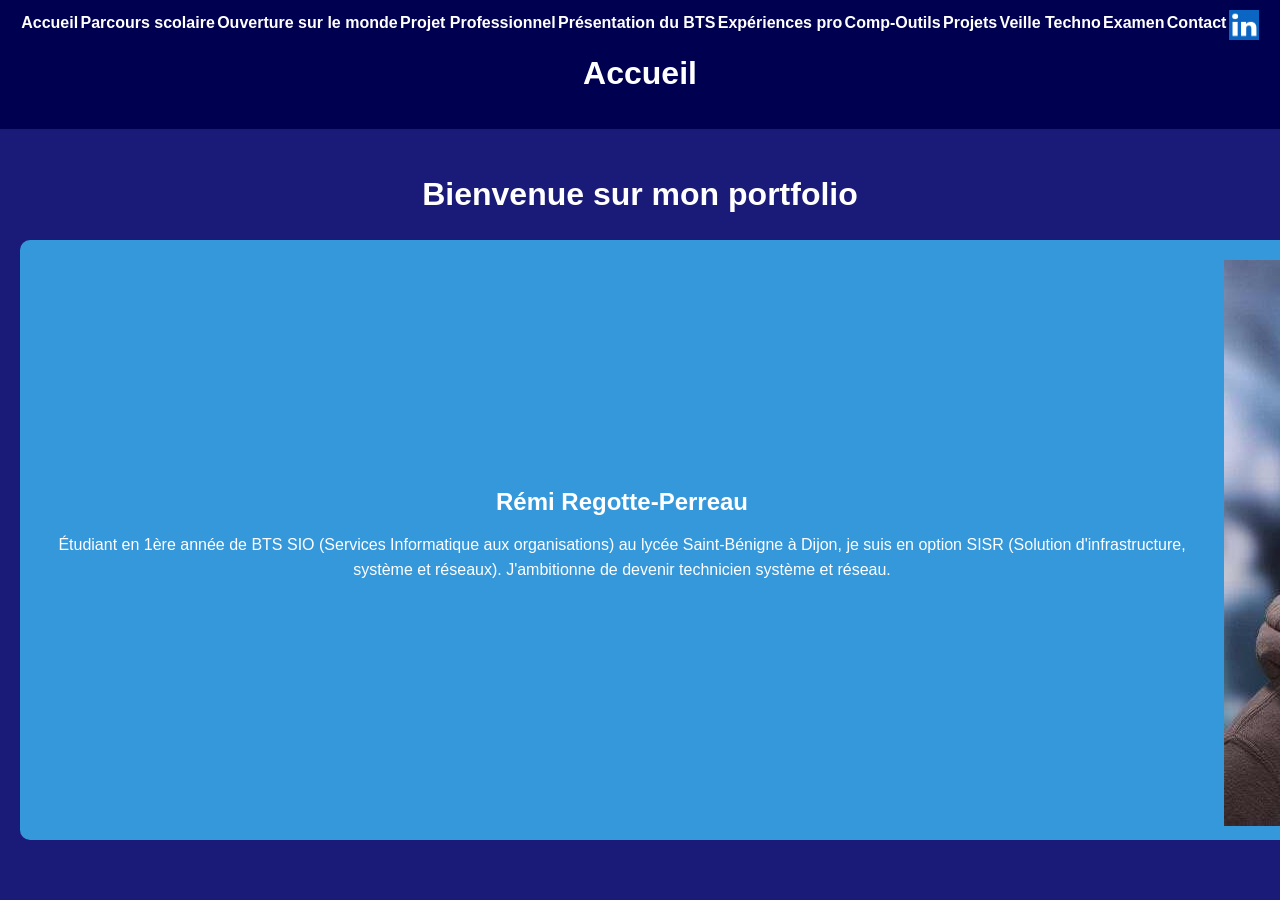
==== index.html @ 0761db09 "page acceuil devenu index" ====
<!DOCTYPE html>
<!DOCTYPE html>
<html lang="fr">
<head>
  <meta charset="UTF-8">
  <meta name="viewport" content="width=device-width, initial-scale=1.0">
  <title>Portfolio - Rémi Regotte-Perreau</title>
  <link rel="stylesheet" href="index.css">
</head>
<body>
    <header>
        <nav>
          <ul>
            <li><a href="index.html">Accueil</a></li>
            <li><a href="ParcourScolaire.html">Parcours scolaire</a></li>
            <li><a href="ouvertureSurLeMonde.html">Ouverture sur le monde</a></li>
            <li><a href="ProjetProfessionnel.html">Projet Professionnel</a></li>
            <li><a href="presentationDuBts.html">Présentation du BTS</a></li>
            <li><a href="ExpériencesProfessionnelles.html">Expériences pro</a></li>
            <li><a href="CompétenceEtOutils.html">Comp-Outils</a></li>
            <li><a href="projets.html">Projets</a>
            <li><a href="VeilleTechnologique.html">Veille Techno</a>
            <li><a href="examen.html">Examen</a></li>
            <li><a href="ContactezMoi.html">Contact</a> </li>
            <li><a href="https://www.linkedin.com/in/r%C3%A9mi-regotte-perreau/" target="_blank">
            <img src="screen/screen logo linkedin.png" alt="LinkedIn" style="width: 30px; height: 30px;">
          </a></li>
          </ul>
          <h3>Accueil</h3>
        </nav>
      </header>
  <main>
    <h1>Bienvenue sur mon portfolio</h1>
    <section class="intro">
      <div class="text">
        <h2>Rémi Regotte-Perreau</h2>
        <p>
          Étudiant en 1ère année de BTS SIO (Services Informatique aux organisations) au lycée Saint-Bénigne à Dijon, je suis en option SISR (Solution d'infrastructure, système et réseaux). J'ambitionne de devenir technicien système et réseau.
        </p>
      </div>
        <img src="screen/Photo pro.jpg">
      </div>
    </section>
  </main>
</body>
</html>
---- index.css ----
/* Reset CSS */
* {
    margin: 0;
    padding: 0;
    box-sizing: border-box;
  }
  
  body {
    font-family: Arial, sans-serif;
    background-color: #1a1a78;
    color: white;
    line-height: 1.6;
    margin: 0;
    padding: 0;
  }
  
  header {
    background-color: #000051;
    padding: 10px 20px;
  }
  
  nav ul {
    list-style: none;
    display: flex;
    justify-content: space-around;
  }
  
  nav a {
    text-decoration: none;
    color: white;
    font-weight: bold;
  }
  
  main {
    text-align: center;
    padding: 40px 20px;
  }
  
  h1 {
    font-size: 2em;
    margin-bottom: 20px;
  }

  h3 {
    font-size: 2em;
    margin-bottom: 20px;
    text-align: center;
  }
  
  .intro {
    display: flex;
    flex-wrap: wrap;
    justify-content: center;
    align-items: center;
    gap: 20px;
    background-color: #3498db;
    padding: 20px;
    border-radius: 10px;
    margin: 0 auto;
    height: 600px;
    width: 1600px;
  }
  
  .text {
    flex: 1;
    min-width: 300px;
  }
  
  .text h2 {
    font-size: 1.5em;
    margin-bottom: 10px;
    color: #fff;
  }
  
  .text p {
    margin-bottom: 20px;
    color: #ffffff;
  }
  
  .button {
    background-color: #b4d455;
    color: black;
    padding: 10px 20px;
    text-decoration: none;
    font-weight: bold;
    border-radius: 5px;
    transition: background 0.3s;
  }
  
  .button:hover {
    background-color: #99b63c;
  }
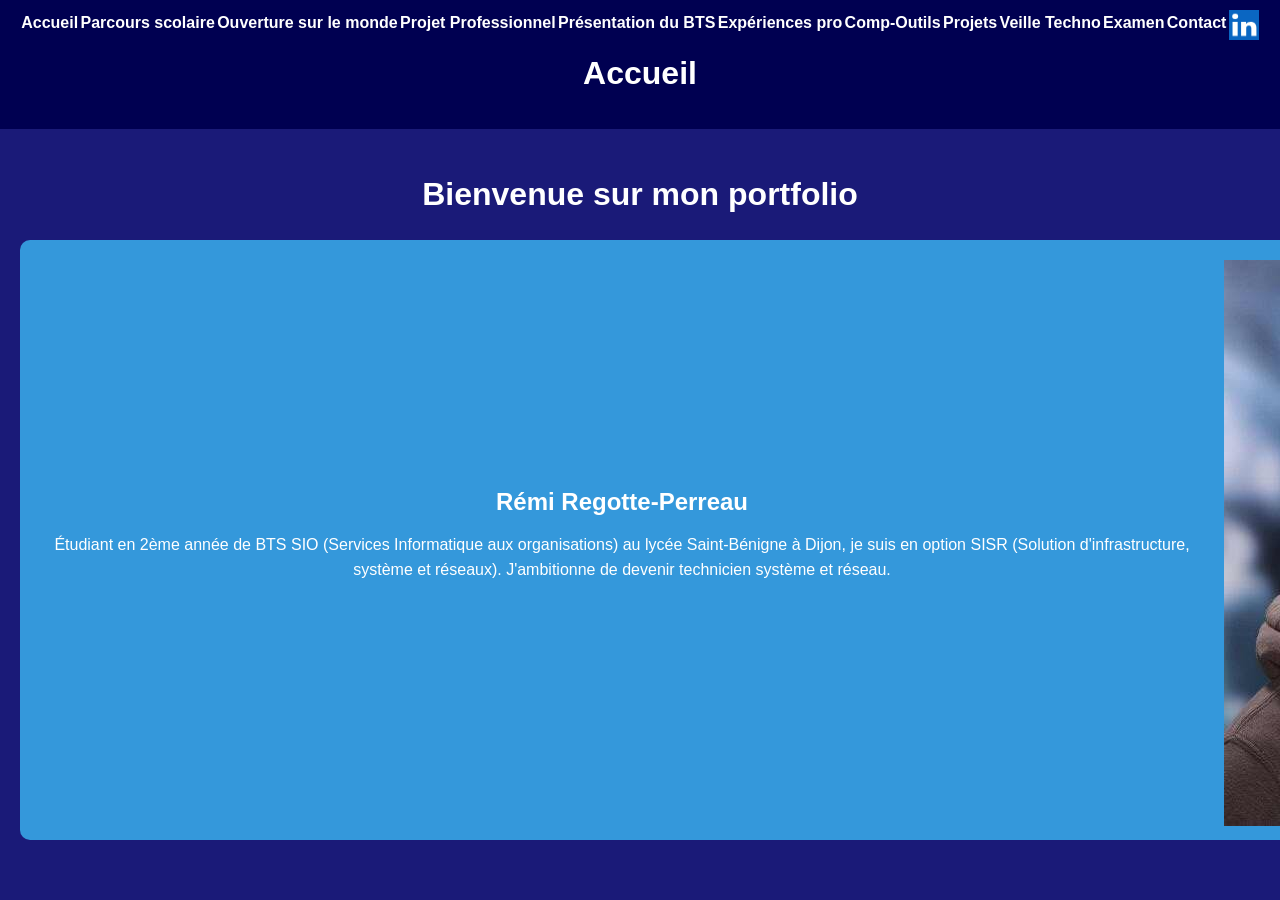
==== commit eab9ac12: "no comment" ====
--- a/index.html
+++ b/index.html
@@ -35,7 +35,7 @@
       <div class="text">
         <h2>Rémi Regotte-Perreau</h2>
         <p>
-          Étudiant en 1ère année de BTS SIO (Services Informatique aux organisations) au lycée Saint-Bénigne à Dijon, je suis en option SISR (Solution d'infrastructure, système et réseaux). J'ambitionne de devenir technicien système et réseau.
+          Étudiant en 2ème année de BTS SIO (Services Informatique aux organisations) au lycée Saint-Bénigne à Dijon, je suis en option SISR (Solution d'infrastructure, système et réseaux). J'ambitionne de devenir technicien système et réseau.
         </p>
       </div>
         <img src="screen/Photo pro.jpg">
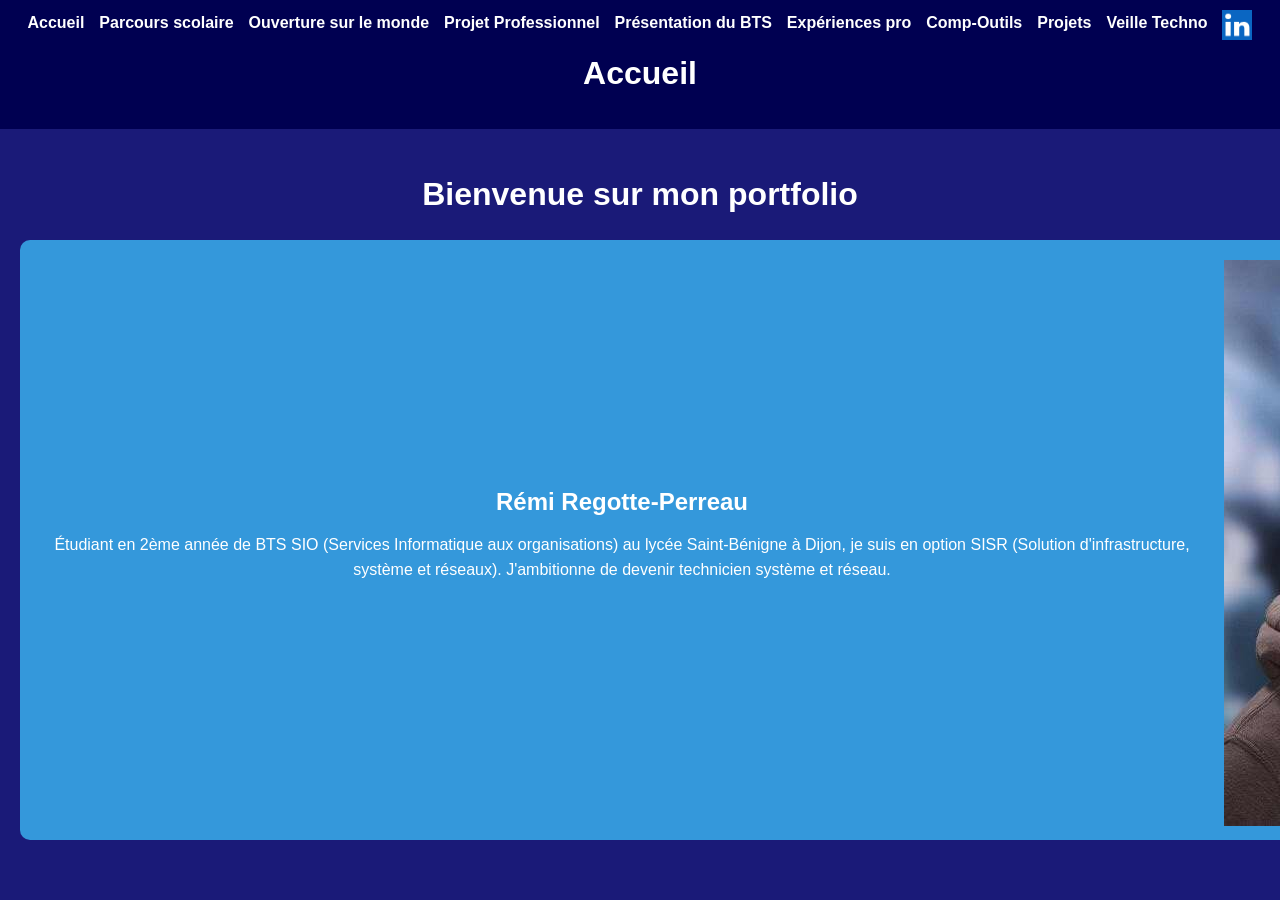
==== commit abfd263d: "corrections d'erreur et supression de pages inutiles" ====
--- a/index.html
+++ b/index.html
@@ -20,8 +20,6 @@
             <li><a href="CompétenceEtOutils.html">Comp-Outils</a></li>
             <li><a href="projets.html">Projets</a>
             <li><a href="VeilleTechnologique.html">Veille Techno</a>
-            <li><a href="examen.html">Examen</a></li>
-            <li><a href="ContactezMoi.html">Contact</a> </li>
             <li><a href="https://www.linkedin.com/in/r%C3%A9mi-regotte-perreau/" target="_blank">
             <img src="screen/screen logo linkedin.png" alt="LinkedIn" style="width: 30px; height: 30px;">
           </a></li>
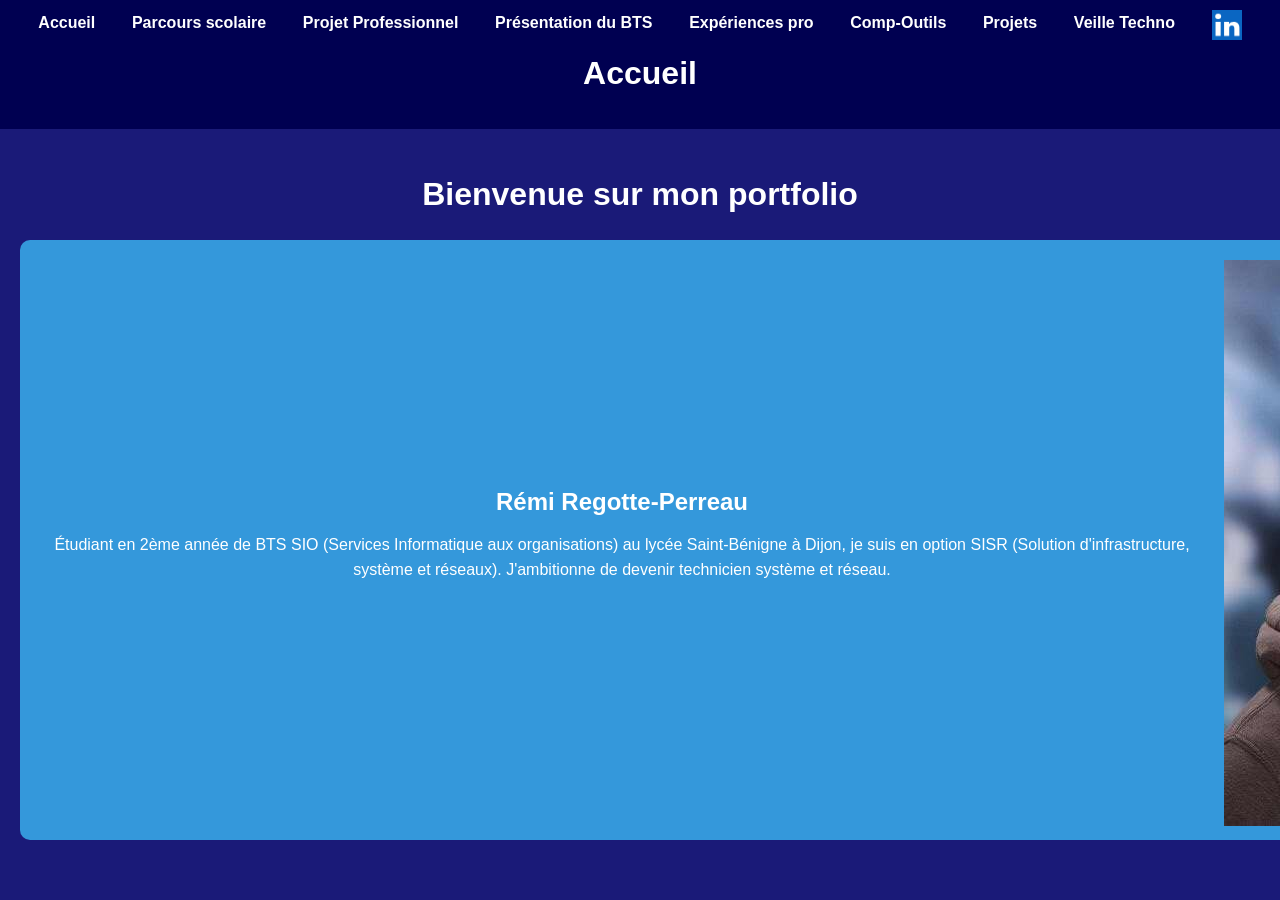
==== commit 98970a95: "corrections d'erreur et supression de pages inutiles" ====
--- a/index.html
+++ b/index.html
@@ -13,7 +13,6 @@
           <ul>
             <li><a href="index.html">Accueil</a></li>
             <li><a href="ParcourScolaire.html">Parcours scolaire</a></li>
-            <li><a href="ouvertureSurLeMonde.html">Ouverture sur le monde</a></li>
             <li><a href="ProjetProfessionnel.html">Projet Professionnel</a></li>
             <li><a href="presentationDuBts.html">Présentation du BTS</a></li>
             <li><a href="ExpériencesProfessionnelles.html">Expériences pro</a></li>
